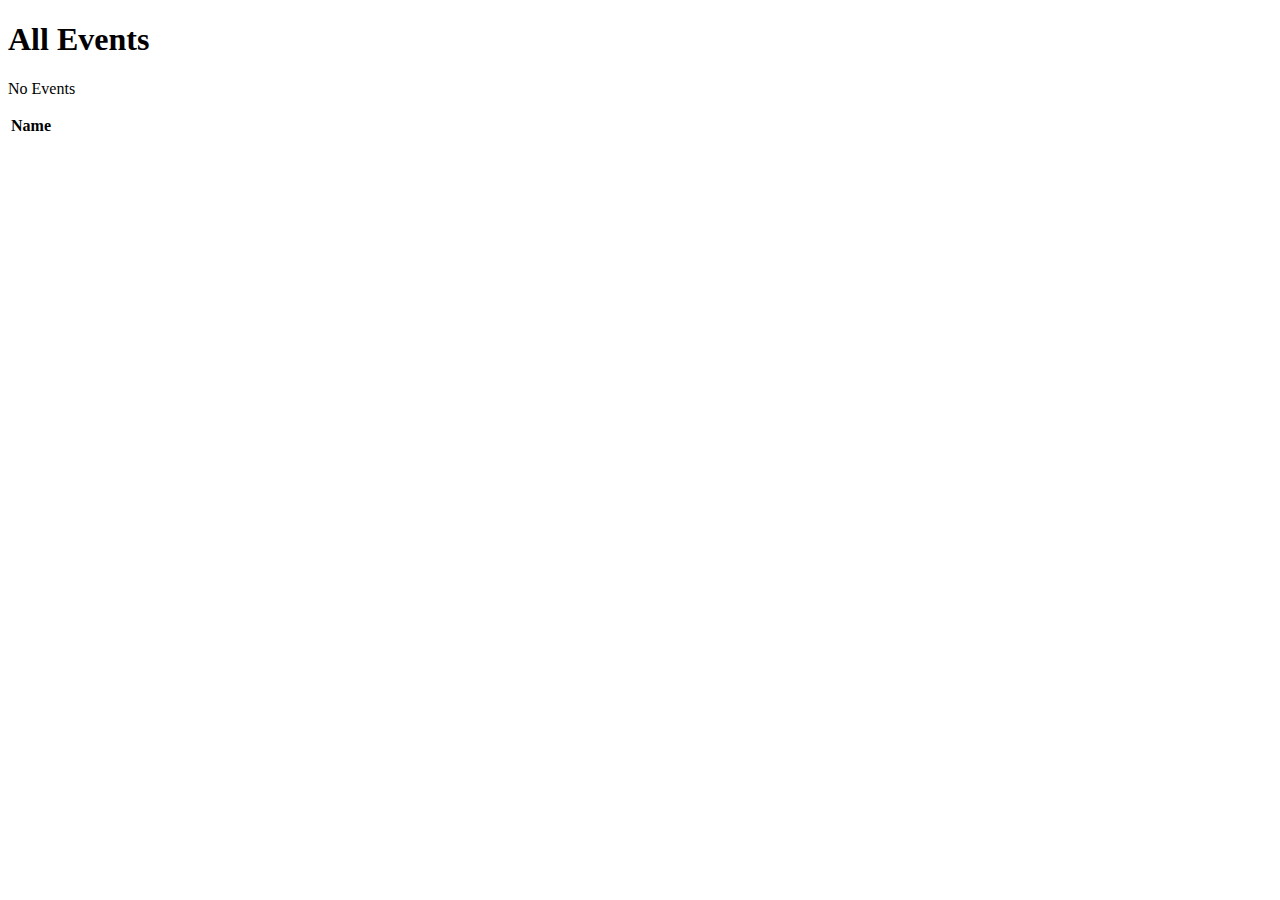
==== src/main/resources/templates/events/index.html @ 9ef5c80e "Added some CSS with BootStrap. Please review Chapter 11 Thymeleaf Views to get a clearer fundamental" ====
<!DOCTYPE html>
<html lang="en" xmlns : th="http://www.thymeleaf.org/" xmlns:th="http://www.w3.org/1999/xhtml">
<head th:replace="fragments :: head"></head>

<body class="container">
<h1>All Events</h1>

<nav th:replace="fragments :: navigation"></nav>

<p th:unless="${events} and ${events.size()}">No Events</p>

<table class="table table-striped">
    <thead>
        <tr>
            <th>Name</th>
        </tr>
    </thead>
    <tr th:each="event : ${events}">
        <td th:text="${event}"></td>
    </tr>
</table>
</body>
</html>
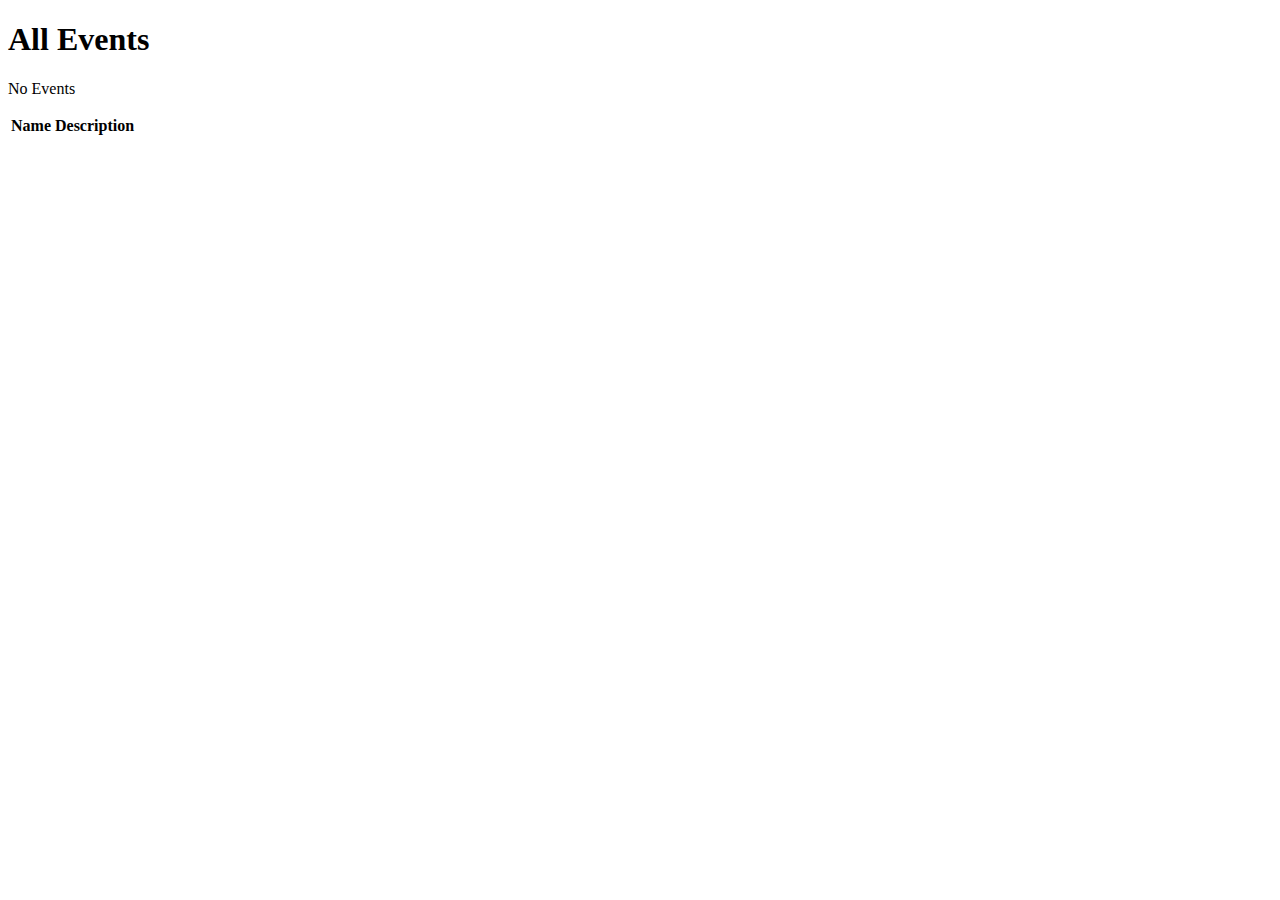
==== commit 61b78b05: "Added model concepts to 'Coding Events' app. Also added a description field following along with the" ====
--- a/src/main/resources/templates/events/index.html
+++ b/src/main/resources/templates/events/index.html
@@ -13,10 +13,12 @@
     <thead>
         <tr>
             <th>Name</th>
+            <th>Description</th>
         </tr>
     </thead>
     <tr th:each="event : ${events}">
-        <td th:text="${event}"></td>
+        <td th:text="${event.name}"></td>
+        <td th:text="${event.description}"></td>
     </tr>
 </table>
 </body>
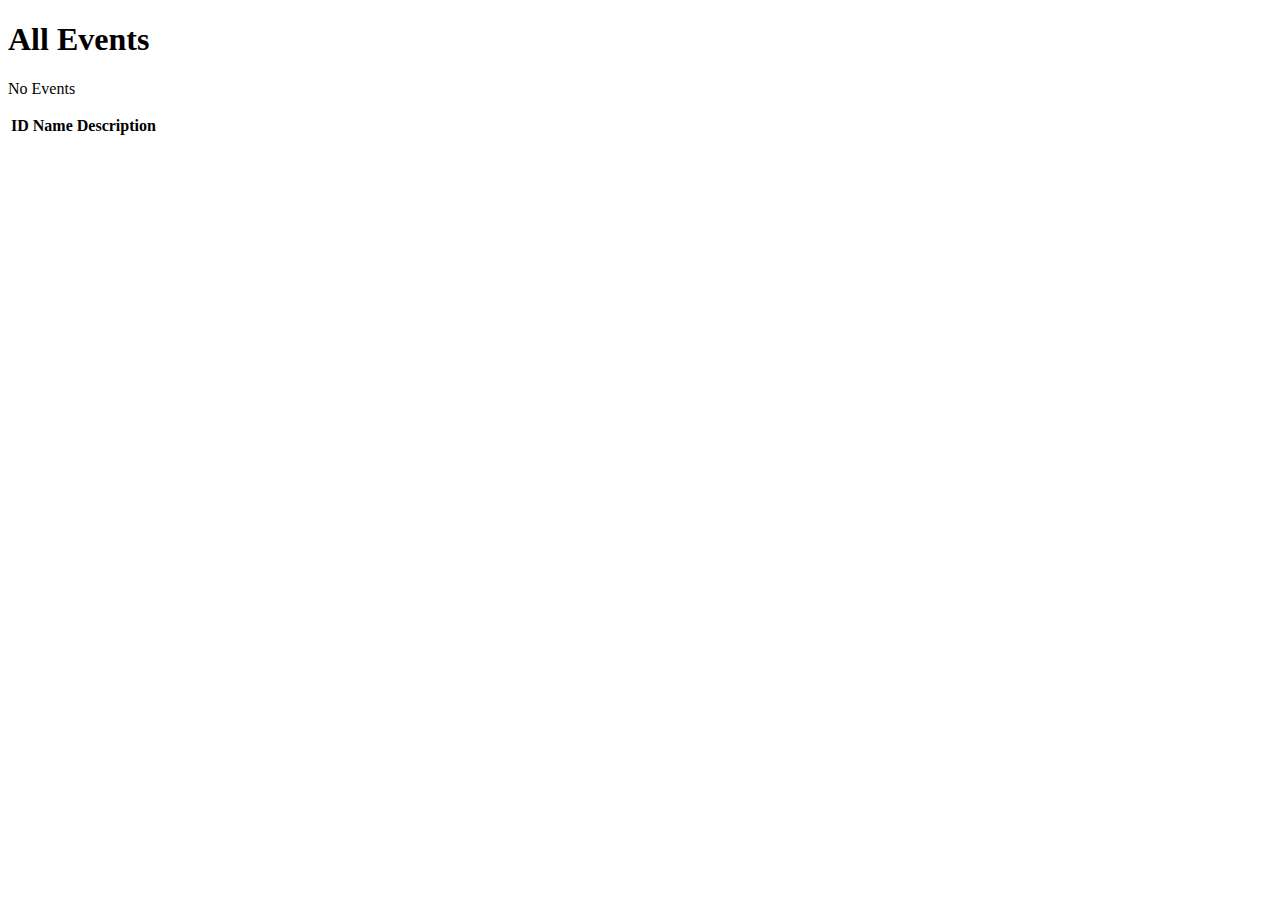
==== commit a18b044c: "Added ID field, property, getter, .equals and hash code method to uniquely ID each Event in the list" ====
--- a/src/main/resources/templates/events/index.html
+++ b/src/main/resources/templates/events/index.html
@@ -12,11 +12,13 @@
 <table class="table table-striped">
     <thead>
         <tr>
+            <th>ID</th>
             <th>Name</th>
             <th>Description</th>
         </tr>
     </thead>
     <tr th:each="event : ${events}">
+        <td th:text="${event.id}"></td>
         <td th:text="${event.name}"></td>
         <td th:text="${event.description}"></td>
     </tr>
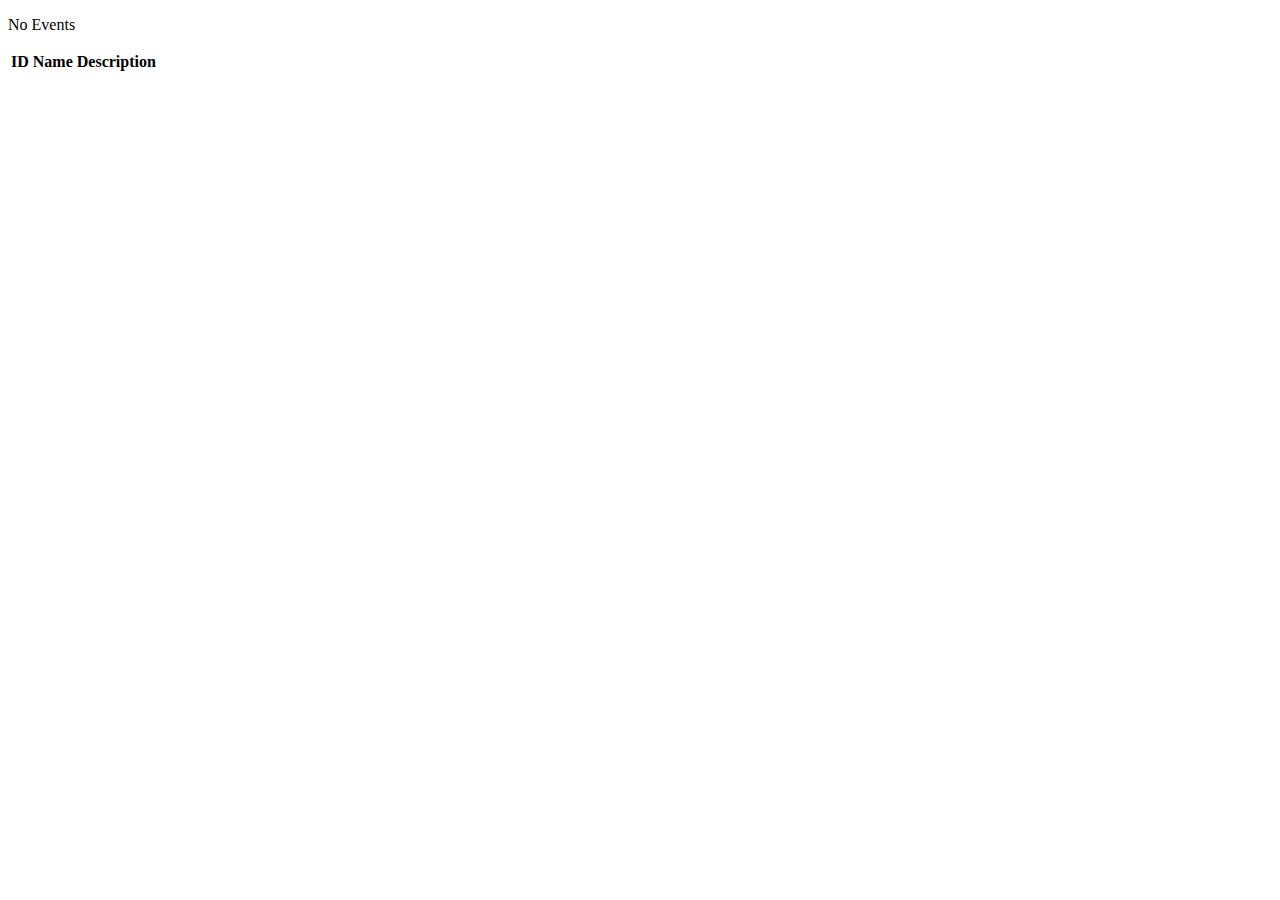
==== commit c2df1276: "Added a delete function to our web app, and refactored a few small things relating to the fragments." ====
--- a/src/main/resources/templates/events/index.html
+++ b/src/main/resources/templates/events/index.html
@@ -3,9 +3,8 @@
 <head th:replace="fragments :: head"></head>
 
 <body class="container">
-<h1>All Events</h1>
 
-<nav th:replace="fragments :: navigation"></nav>
+<nav th:replace="fragments :: header"></nav>
 
 <p th:unless="${events} and ${events.size()}">No Events</p>
 
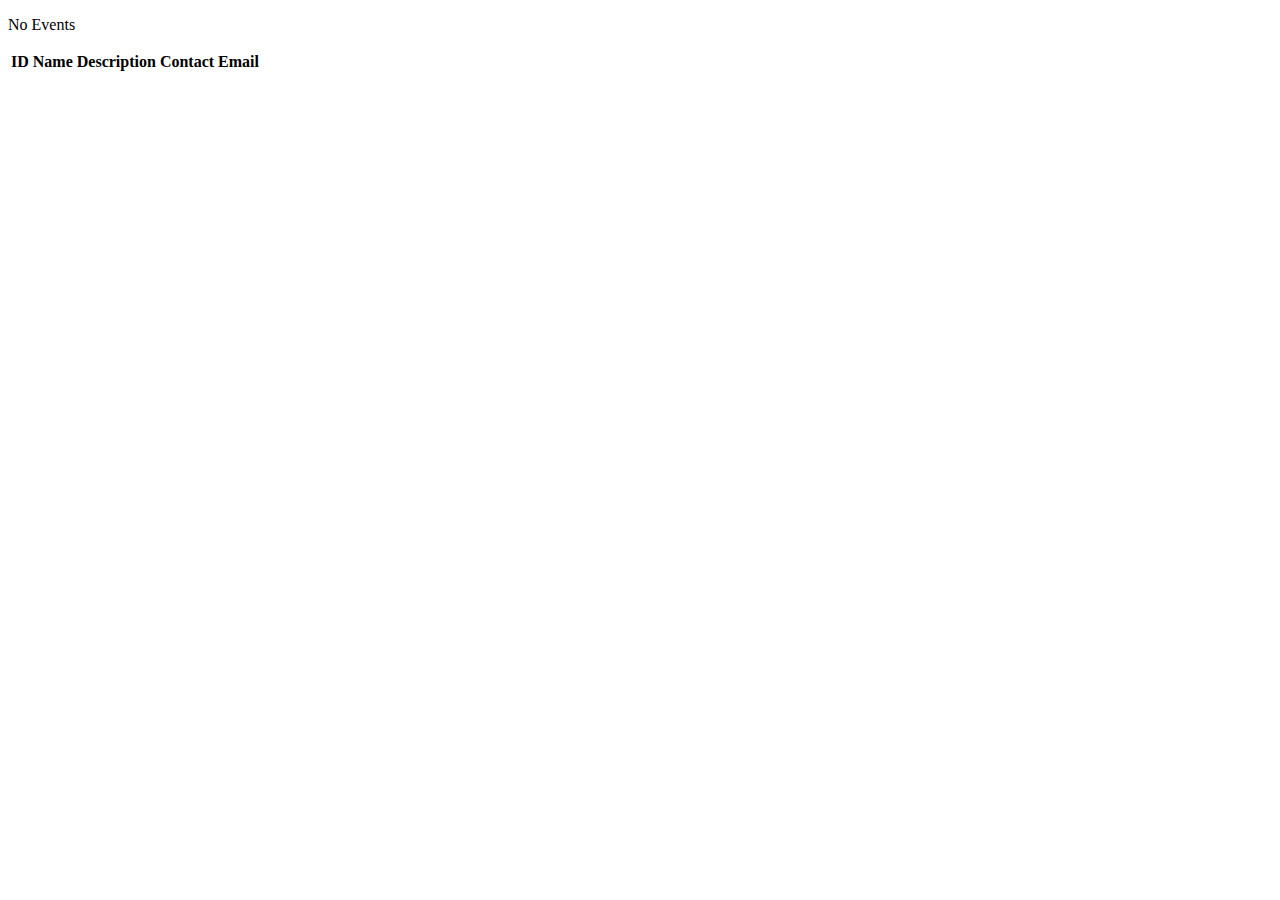
==== commit 14407c5a: "Added server-side  validation to web app following Chapter 13-Validation Annotations video 'Using Va" ====
--- a/src/main/resources/templates/events/index.html
+++ b/src/main/resources/templates/events/index.html
@@ -14,12 +14,14 @@
             <th>ID</th>
             <th>Name</th>
             <th>Description</th>
+            <th>Contact Email</th>
         </tr>
     </thead>
     <tr th:each="event : ${events}">
         <td th:text="${event.id}"></td>
         <td th:text="${event.name}"></td>
         <td th:text="${event.description}"></td>
+        <td th:text="${event.contactEmail}"></td>
     </tr>
 </table>
 </body>
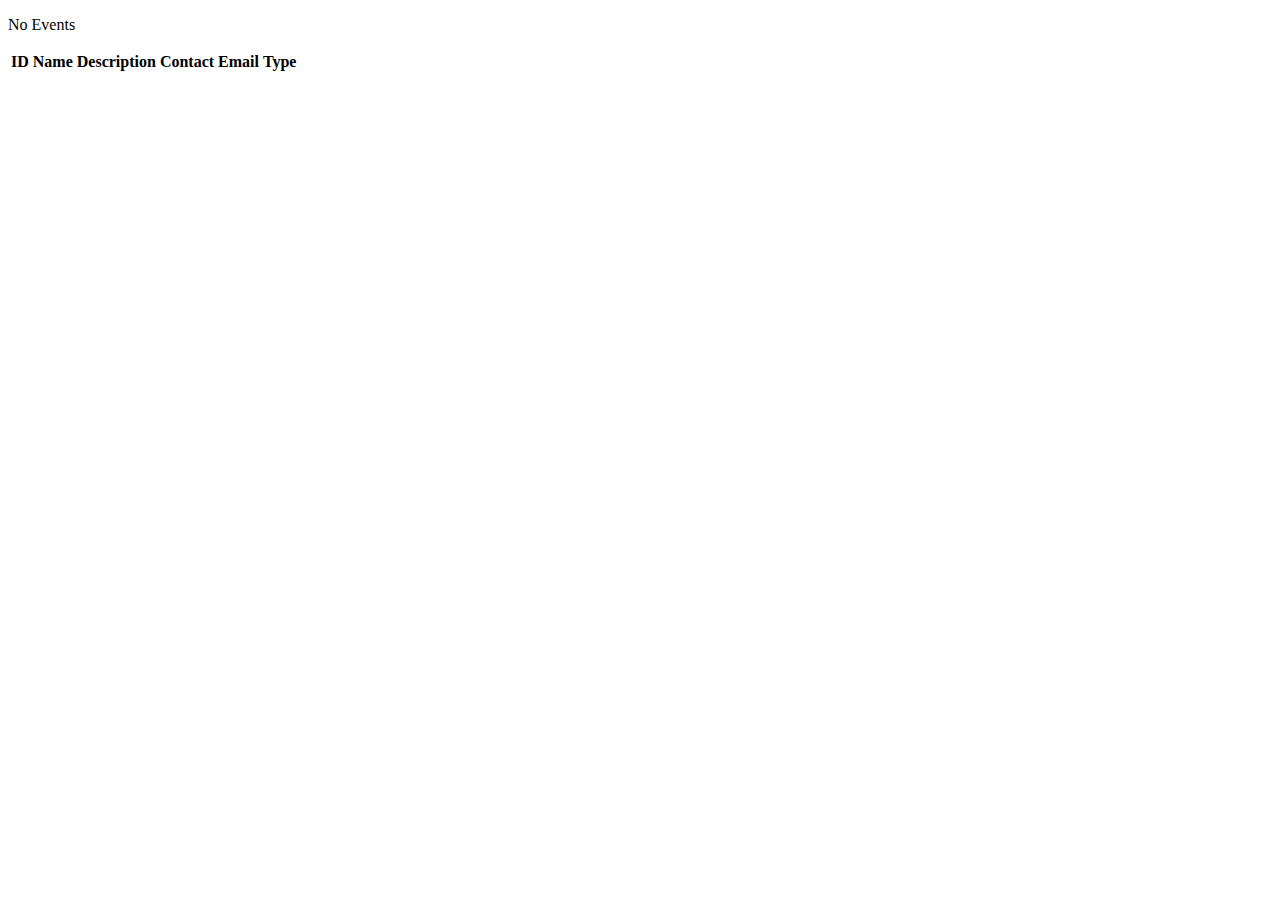
==== commit 91c8ff02: "Added an Enum class, 'EventType'. This a follow along demonstrating what and how to use 'enums'. Thi" ====
--- a/src/main/resources/templates/events/index.html
+++ b/src/main/resources/templates/events/index.html
@@ -15,6 +15,7 @@
             <th>Name</th>
             <th>Description</th>
             <th>Contact Email</th>
+            <th>Type</th>
         </tr>
     </thead>
     <tr th:each="event : ${events}">
@@ -22,6 +23,8 @@
         <td th:text="${event.name}"></td>
         <td th:text="${event.description}"></td>
         <td th:text="${event.contactEmail}"></td>
+        <td th:text="${event.type.displayName}"></td>
+
     </tr>
 </table>
 </body>
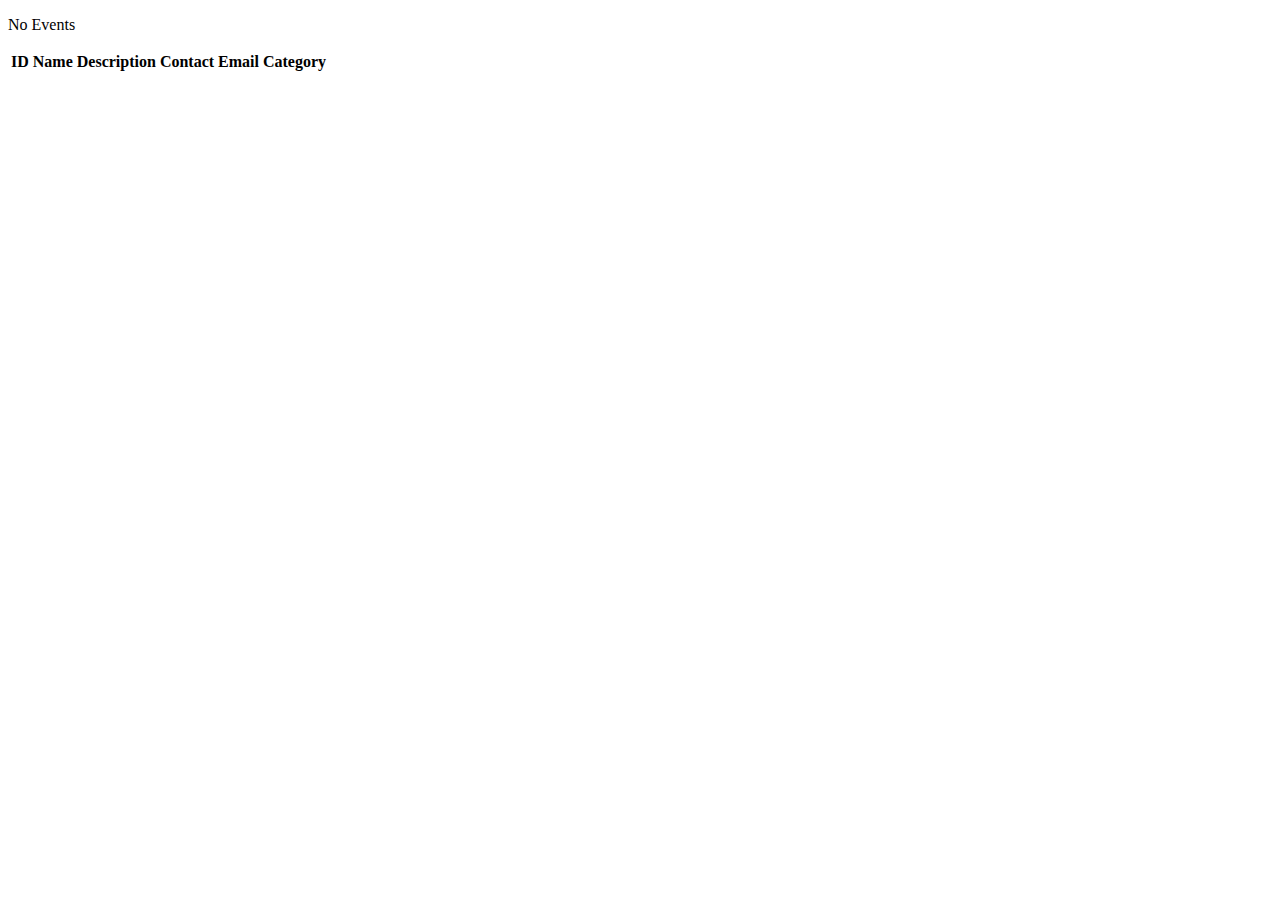
==== commit f5226b6b: "Added a many-to-one relationship between Event and EventCategoty tables in our database following al" ====
--- a/src/main/resources/templates/events/index.html
+++ b/src/main/resources/templates/events/index.html
@@ -15,7 +15,7 @@
             <th>Name</th>
             <th>Description</th>
             <th>Contact Email</th>
-            <th>Type</th>
+            <th>Category</th>
         </tr>
     </thead>
     <tr th:each="event : ${events}">
@@ -23,7 +23,7 @@
         <td th:text="${event.name}"></td>
         <td th:text="${event.description}"></td>
         <td th:text="${event.contactEmail}"></td>
-        <td th:text="${event.type.displayName}"></td>
+        <td th:text="${event.eventCategory.name}"></td>
 
     </tr>
 </table>
